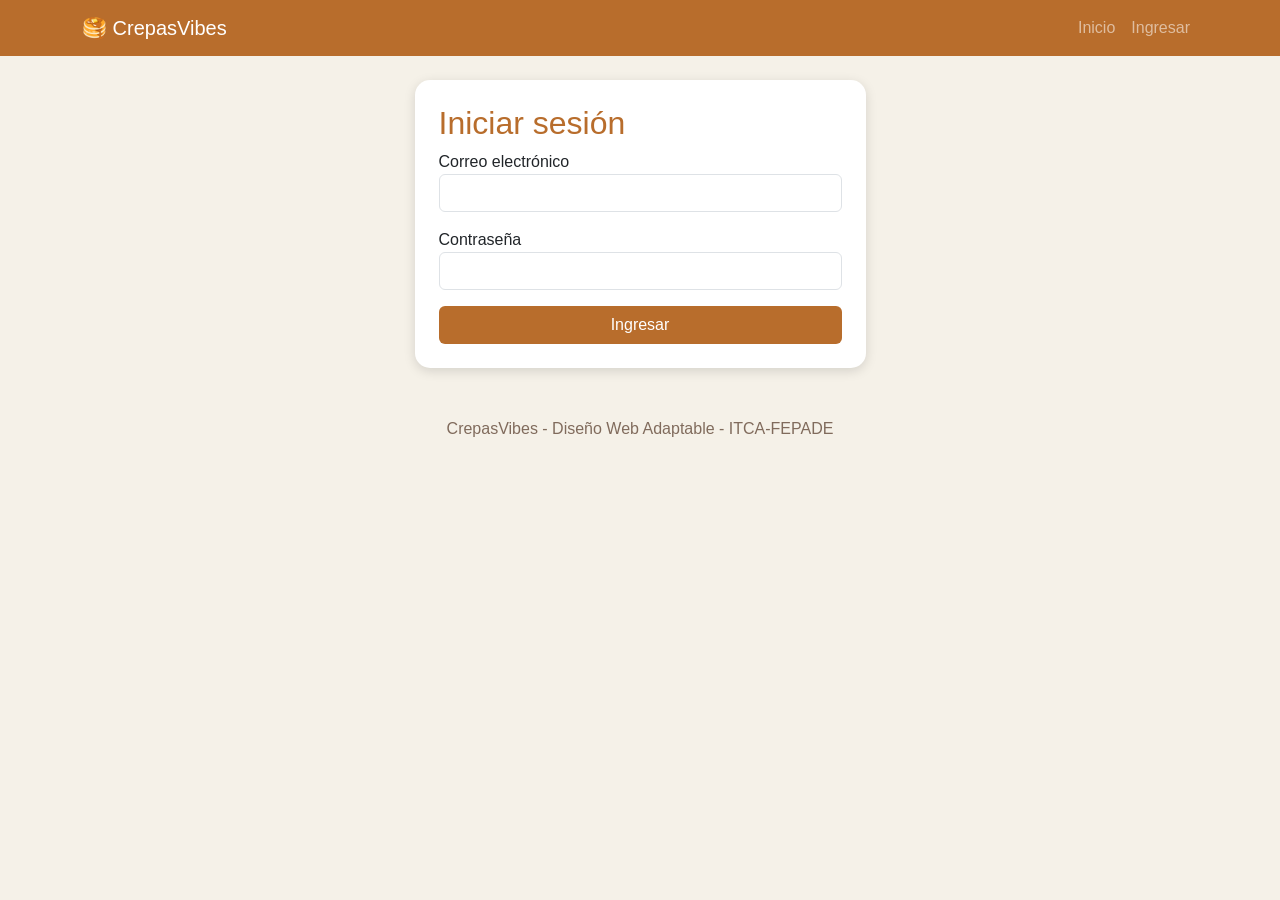
==== login.html @ 0a3856cd "Subiendo base del Proyecto" ====
<!doctype html><html lang="es"><head><meta charset="utf-8"><meta name="viewport" content="width=device-width,initial-scale=1"><title>CrepasVibes - Iniciar sesión</title><link href="https://cdn.jsdelivr.net/npm/bootstrap@5.3.3/dist/css/bootstrap.min.css" rel="stylesheet"><link rel="stylesheet" href="CSS/style.css"></head><body data-pagina="login"><div id="nav"></div><main class="container py-4"><div class="row justify-content-center"><div class="col-md-5"><div class="card p-4"><h2 class="titulo">Iniciar sesión</h2><form id="formLogin"><label>Correo electrónico</label><input id="correo" type="email" class="form-control mb-3" required><label>Contraseña</label><input id="clave" type="password" class="form-control mb-3" required><button class="btn btn-crepa w-100">Ingresar</button></form></div></div></div></main><footer>CrepasVibes - Diseño Web Adaptable - ITCA-FEPADE</footer><script src="https://cdn.jsdelivr.net/npm/bootstrap@5.3.3/dist/js/bootstrap.bundle.min.js"></script><script src="JS/app.js"></script></body></html>
---- CSS/style.css ----
body{background:#f5f1e8;font-family:Arial}.navbar,.btn-crepa{background:#b86d2c!important;color:white!important}.card{border:0;border-radius:15px;box-shadow:0 3px 12px #0002}.titulo{color:#b86d2c}.hero{background:#fff5e8;border-radius:20px;padding:65px 20px}.table-responsive{background:white;border-radius:12px;padding:10px}footer{text-align:center;padding:25px;color:#806b5c}@media(max-width:600px){.hero{padding:30px 10px}}
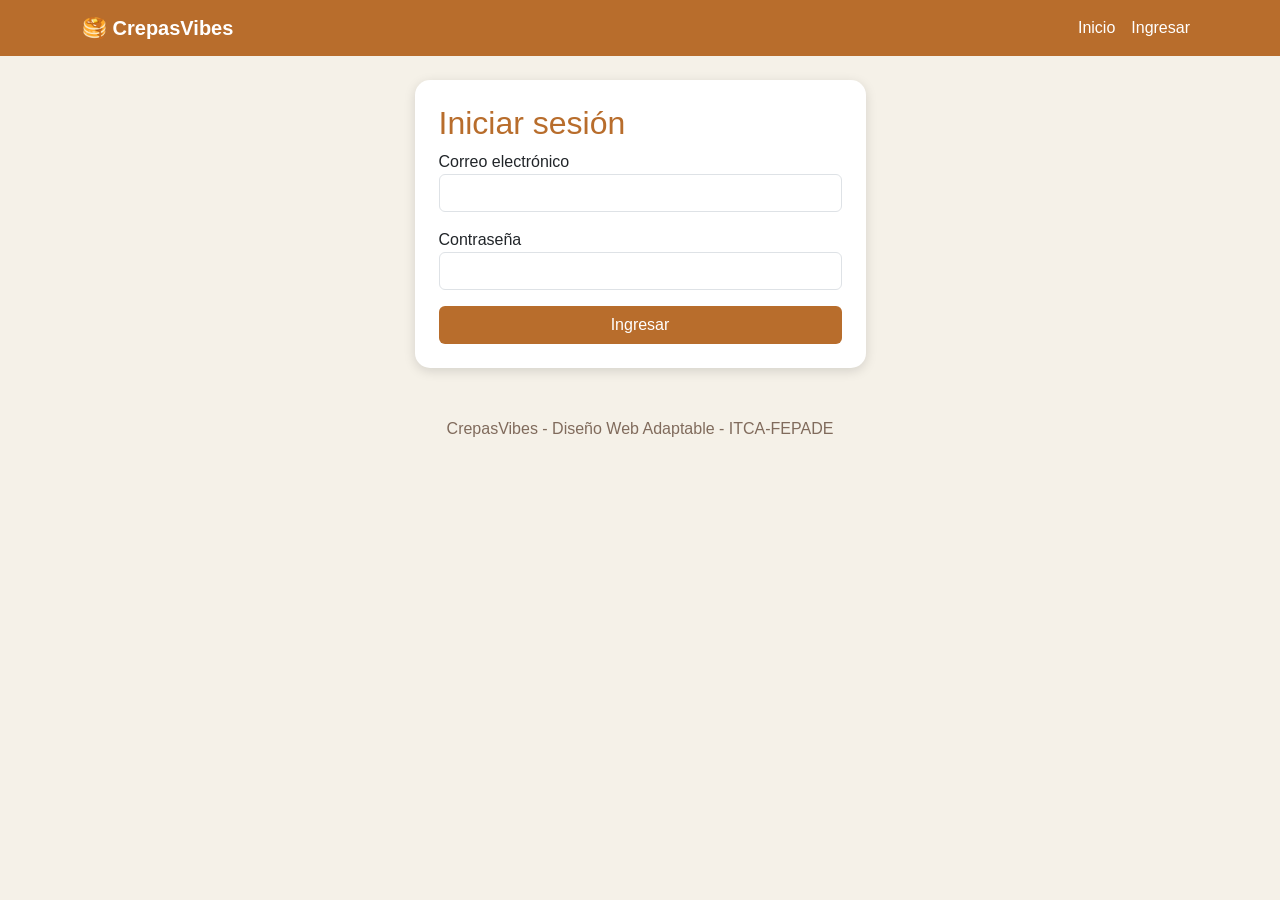
==== commit 2d4bdec2: "Rescribe el codigo borrando funciones que no se utilizaban y separando los metodos de autenticacion " ====
--- a/login.html
+++ b/login.html
@@ -1 +1,37 @@
-<!doctype html><html lang="es"><head><meta charset="utf-8"><meta name="viewport" content="width=device-width,initial-scale=1"><title>CrepasVibes - Iniciar sesión</title><link href="https://cdn.jsdelivr.net/npm/bootstrap@5.3.3/dist/css/bootstrap.min.css" rel="stylesheet"><link rel="stylesheet" href="CSS/style.css"></head><body data-pagina="login"><div id="nav"></div><main class="container py-4"><div class="row justify-content-center"><div class="col-md-5"><div class="card p-4"><h2 class="titulo">Iniciar sesión</h2><form id="formLogin"><label>Correo electrónico</label><input id="correo" type="email" class="form-control mb-3" required><label>Contraseña</label><input id="clave" type="password" class="form-control mb-3" required><button class="btn btn-crepa w-100">Ingresar</button></form></div></div></div></main><footer>CrepasVibes - Diseño Web Adaptable - ITCA-FEPADE</footer><script src="https://cdn.jsdelivr.net/npm/bootstrap@5.3.3/dist/js/bootstrap.bundle.min.js"></script><script src="JS/app.js"></script></body></html>+<!doctype html>
+<html lang="es">
+
+<head>
+    <meta charset="utf-8">
+    <meta name="viewport" content="width=device-width,initial-scale=1">
+    <title>CrepasVibes - Iniciar sesión</title>
+    <link href="https://cdn.jsdelivr.net/npm/bootstrap@5.3.3/dist/css/bootstrap.min.css" rel="stylesheet">
+    <link rel="stylesheet" href="CSS/style.css">
+</head>
+
+<body data-pagina="login">
+    <div id="nav"></div>
+    <main class="container py-4">
+        <div class="row justify-content-center">
+            <div class="col-md-5">
+                <div class="card p-4">
+                    <h2 class="titulo">Iniciar sesión</h2>
+                    <form id="formLogin">
+                        <label for="correo">Correo electrónico</label>
+                        <input id="correo" type="email" class="form-control mb-3" required>
+                        <label for="clave">Contraseña</label>
+                        <input id="clave" type="password" class="form-control mb-3" required>
+                        <button class="btn btn-crepa w-100">Ingresar</button>
+                    </form>
+                </div>
+            </div>
+        </div>
+    </main>
+    <footer>CrepasVibes - Diseño Web Adaptable - ITCA-FEPADE</footer>
+    <script src="https://cdn.jsdelivr.net/npm/bootstrap@5.3.3/dist/js/bootstrap.bundle.min.js"></script>
+    <script src="JS/auth.js"></script>
+    <script src="JS/ui.js"></script>
+    <script src="JS/app.js"></script>
+</body>
+
+</html>
--- a/CSS/style.css
+++ b/CSS/style.css
@@ -1 +1,44 @@
-body{background:#f5f1e8;font-family:Arial}.navbar,.btn-crepa{background:#b86d2c!important;color:white!important}.card{border:0;border-radius:15px;box-shadow:0 3px 12px #0002}.titulo{color:#b86d2c}.hero{background:#fff5e8;border-radius:20px;padding:65px 20px}.table-responsive{background:white;border-radius:12px;padding:10px}footer{text-align:center;padding:25px;color:#806b5c}@media(max-width:600px){.hero{padding:30px 10px}}+body {
+    background: #f5f1e8;
+    font-family: Arial, Helvetica, sans-serif
+}
+
+.navbar,
+.btn-crepa {
+    background: #b86d2c !important;
+    color: white !important
+}
+
+.card {
+    border: 0;
+    border-radius: 15px;
+    box-shadow: 0 3px 12px #0002
+}
+
+.titulo {
+    color: #b86d2c
+}
+
+.hero {
+    background: #fff5e8;
+    border-radius: 20px;
+    padding: 65px 20px
+}
+
+.table-responsive {
+    background: white;
+    border-radius: 12px;
+    padding: 10px
+}
+
+footer {
+    text-align: center;
+    padding: 25px;
+    color: #806b5c
+}
+
+@media(max-width:600px) {
+    .hero {
+        padding: 30px 10px
+    }
+}
